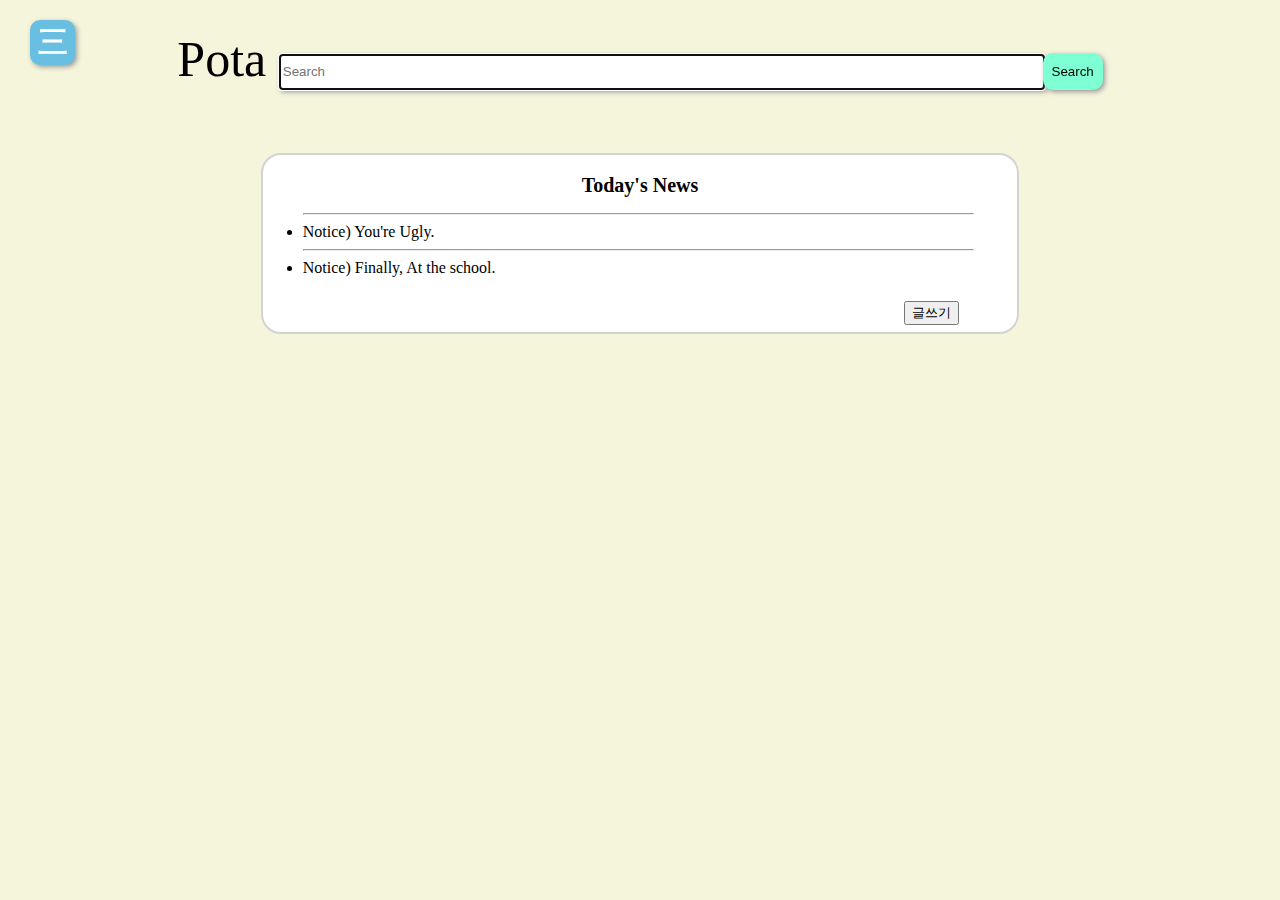
==== index.html @ c9e0f03a "아이디 변경" ====
<!DOCTYPE html>
<html lang="en">

<head>
    <meta charset="UTF-8">
    <meta http-equiv="X-UA-Compatible" content="IE=edge">
    <meta name="viewport" content="width=device-width, initial-scale=1.0">
    <title>Pota</title>
    <link rel="stylesheet" href="포털보조.css">
    <link rel="stylesheet" href="forside/사이드보조.css">
</head>

<body>
    <header>
        <form id="searchForm">
            <span><a href="./index.html" id="logo" title="if you click here, It'll be going to index.html.">Pota</a></span>
            <input id="searchLine" placeholder="Search" type="text" autofocus autocomplete='off'>
            <button id="searchButton">Search</button>
        </form>
    </header>
    <div id="main">
        <div id="mainHead">
            <span>
                <b>Today's News</b>
            </span>
        </div>
        <div>
            <tr>
                <ul id="notice">
                    <div id="1" class="notice">
                        <hr>
                        <li>Notice) You're Ugly.</li>
                    </div>
                    <div id="2" class="notice">
                        <hr>
                        <li>Notice) Finally, At the school.</li>
                    </div>
                </ul>
                <ul id="postings">

                </ul>
            </tr>
        </div>
        <div>
            <button id="writing" onclick="postingButtonToggle()">글쓰기</button>
        </div>
    </div>
    <nav id="toInsertSide">
    </nav>
</body>
<script src="포털보조.js"></script>
<script src="forside/사이드.js"></script>

</html>
---- 포털보조.css ----
#searchLine{
    width: 60%; 
    height: 30px; 
    border: 2px solid skyblue;
    box-shadow: 2px 2px 5px #999;
    position: flex;
}

#searchButton{
    height:37px; 
    width: 60px;
    margin-left: -15px; 
    background-color: aquamarine; 
    border: none;
    border-radius: 10px;
    transition: all 0.2s ease;
    box-shadow: 2px 2px 5px #999;
}

header{
    font-size: 50px; 
    text-align: center;
    margin-top:30px;
}

body {
    background-color: beige;
    font-family: "Monserrat";
}

.hidden{
    display: none;
}

#main {
    margin-top: 5%;
    margin-left:20%;
    margin-right:20%;
    border: 2px solid lightgray;
    background-color: white;
    position: relative;
    border-radius: 20px;
}

#mainHead{
    margin-top: 2.5%;
    text-align: center;
    font-size: 20px;
}

ul hr{
    margin-right: 6%;
}

.delButton{
    position: absolute;
    top:10px;
    right: 7%;
    border: none;
    background-color: rgb(105, 191, 225); 
    border-radius: 4px;
    box-shadow: 2px 2px 5px #999;
    text-align: center;
    color: white;
}

#writing{
    margin:1%; 
    margin-left:85%;
}

#postingForm{
    margin:3%;
    justify-content: center;
    display: flex;
}

#postingCompleteButton{
    background-color: aquamarine;
    border: none;
    border-radius: 10px;
    box-shadow: 2px 2px 5px #999;
    margin-left:5px;
}

#postingInput{
    width:60%;
    box-shadow: 2px 2px 5px #999;
    height:70px;
}

.postingSpan{
    width: 90%;
}

body::-webkit-scrollbar { 
    width: 12px;  /* 스크롤바의 너비 */
}

body::-webkit-scrollbar-thumb {
    height: 50%; /* 스크롤바의 길이 */
    background: rgb(105, 191, 225); /* 스크롤바의 색상 */
    border: 1px solid none;
    border-radius: 10px;
}

body::-webkit-scrollbar-track {
    background: rgb(245, 245, 220, .1);  /*스크롤바 뒷 배경 색상*/
}

#logo{
    text-decoration: none; 
    text-decoration-line: none; 
    color:black;
}
---- forside/사이드보조.css ----
#sideBar{
    min-width: 280px;
    position: fixed;
    float:none;
    z-index: 1;
    top: 0px;
    left: 0px;
    width: 25%;
    height: 100%;
    background-color: rgba(255, 255, 255, 0);
    transition: all 0.5s ease;
}

#menu{
    font-size: 20px;
    color: white;
}

#menuButton{
    position: fixed;
    z-index: 2;
    top: 20px; 
    left: 30px; 
    font-size: 30px; 
    width:45px; 
    height: 45px; 
    color: white;
    background-color: rgb(105, 191, 225); 
    border:none;
    box-shadow: 2px 2px 5px #999;
    transition: all 0.3s ease;
    border-radius: 10px;
}

.hidden{
    display: none;
}

.link{
    color:white; 
    font-size:20px;
    text-decoration: none; 
    text-decoration-line: none;
}

#menu li {
    margin-top:10px;
}

#main {
    margin-top: 5%;
    margin-left:20%;
    margin-right:20%;
    border: 2px solid lightgray;
    background-color: white;
    position: relative;
    border-radius: 20px;
}

#end{
    position: fixed;
    bottom: 10px;
    width:25%;
    color:white; 
    font-size:20px;
}

#loginDiv{
    margin-top:18px; 
    margin-left: 85px;
    display: flex;
    width: 70px;
}

#loginId{
    border: none;
    border-radius: 8px;
    box-shadow: 2px 2px 5px #999;
    padding-left: 5px;
    width: 120px;
}

#loginPw{
    border: none;
    border-radius: 8px;
    padding-left: 5px;
    box-shadow: 2px 2px 5px #999;
    width: 120px;
}

#loginButton{
    width:45px;
    height:45px;
    margin-left:4px;
    margin-top: 3px;
    background-color: aquamarine;
    box-shadow: 2px 2px 5px #999;
    border: none;
    border-radius: 8px;
}

#background{
    background-color: rgba(112, 112, 112, 0.596); 
    position: fixed; 
    width: 100%; 
    height: 100%; 
    top: 0%; 
    left:25%;
    transition: all 0.5s ease;
    opacity: 0;
}

body::-webkit-scrollbar { 
    width: 12px;  /* 스크롤바의 너비 */
}

body::-webkit-scrollbar-thumb {
    height: 50%; /* 스크롤바의 길이 */
    background: rgb(105, 191, 225); /* 스크롤바의 색상 */
    border: 1px solid none;
    border-radius: 10px;
}

body::-webkit-scrollbar-track {
    background: rgb(245, 245, 220, .1);  /*스크롤바 뒷 배경 색상*/
}
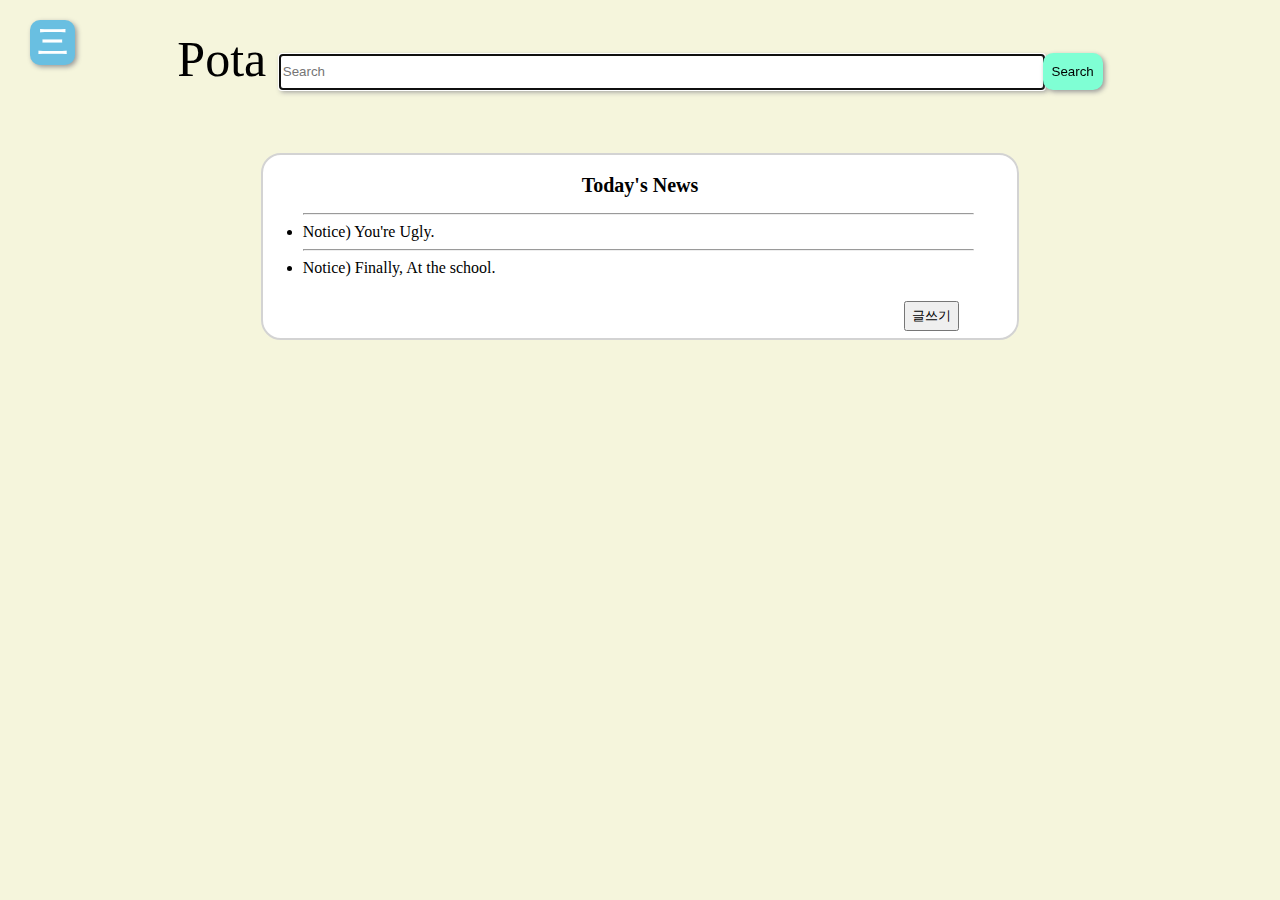
==== commit 0e8d51a8: "파일명 변경" ====
--- a/index.html
+++ b/index.html
@@ -6,7 +6,7 @@
     <meta http-equiv="X-UA-Compatible" content="IE=edge">
     <meta name="viewport" content="width=device-width, initial-scale=1.0">
     <title>Pota</title>
-    <link rel="stylesheet" href="포털보조.css">
+    <link rel="stylesheet" href="메인보조.css">
     <link rel="stylesheet" href="forside/사이드보조.css">
 </head>
 
@@ -48,7 +48,7 @@
     <nav id="toInsertSide">
     </nav>
 </body>
-<script src="포털보조.js"></script>
+<script src="메인보조.js"></script>
 <script src="forside/사이드.js"></script>
 
 </html>--- a/메인보조.css
+++ b/메인보조.css
@@ -0,0 +1,116 @@
+#searchLine{
+    width: 60%; 
+    height: 30px; 
+    border: 2px solid skyblue;
+    box-shadow: 2px 2px 5px #999;
+    position: flex;
+}
+
+#searchButton{
+    height:37px; 
+    width: 60px;
+    margin-left: -15px; 
+    background-color: aquamarine; 
+    border: none;
+    border-radius: 10px;
+    transition: all 0.2s ease;
+    box-shadow: 2px 2px 5px #999;
+}
+
+header{
+    font-size: 50px; 
+    text-align: center;
+    margin-top:30px;
+}
+
+body {
+    background-color: beige;
+    font-family: "Monserrat";
+}
+
+.hidden{
+    display: none;
+}
+
+#main {
+    margin-top: 5%;
+    margin-left:20%;
+    margin-right:20%;
+    border: 2px solid lightgray;
+    background-color: white;
+    position: relative;
+    border-radius: 20px;
+}
+
+#mainHead{
+    margin-top: 2.5%;
+    text-align: center;
+    font-size: 20px;
+}
+
+ul hr{
+    margin-right: 6%;
+}
+
+.delButton{
+    position: absolute;
+    top:10px;
+    right: 7%;
+    border: none;
+    background-color: rgb(105, 191, 225); 
+    border-radius: 4px;
+    box-shadow: 2px 2px 5px #999;
+    text-align: center;
+    color: white;
+}
+
+#writing{
+    margin:1%; 
+    margin-left:85%;
+    height: 30px;
+}
+
+#postingForm{
+    margin:3%;
+    justify-content: center;
+    display: flex;
+}
+
+#postingCompleteButton{
+    background-color: aquamarine;
+    border: none;
+    border-radius: 10px;
+    box-shadow: 2px 2px 5px #999;
+    margin-left:5px;
+}
+
+#postingInput{
+    width:60%;
+    box-shadow: 2px 2px 5px #999;
+    height:70px;
+}
+
+.postingSpan{
+    width: 90%;
+}
+
+body::-webkit-scrollbar { 
+    width: 12px;  /* 스크롤바의 너비 */
+}
+
+body::-webkit-scrollbar-thumb {
+    height: 50%; /* 스크롤바의 길이 */
+    background: rgb(105, 191, 225); /* 스크롤바의 색상 */
+    border: 1px solid none;
+    border-radius: 10px;
+}
+
+body::-webkit-scrollbar-track {
+    background: rgb(245, 245, 220, .1);  /*스크롤바 뒷 배경 색상*/
+}
+
+#logo{
+    text-decoration: none; 
+    text-decoration-line: none; 
+    color:black;
+}--- a/forside/사이드보조.css
+++ b/forside/사이드보조.css
@@ -125,3 +125,13 @@
 body::-webkit-scrollbar-track {
     background: rgb(245, 245, 220, .1);  /*스크롤바 뒷 배경 색상*/
 }
+
+#toLogin{
+    margin-top: 3px;
+    width:120px;
+    height: 45px;
+    background-color: white;
+    border:none;
+    border-radius: 10px;
+    box-shadow: 2px 2px 5px #999;
+}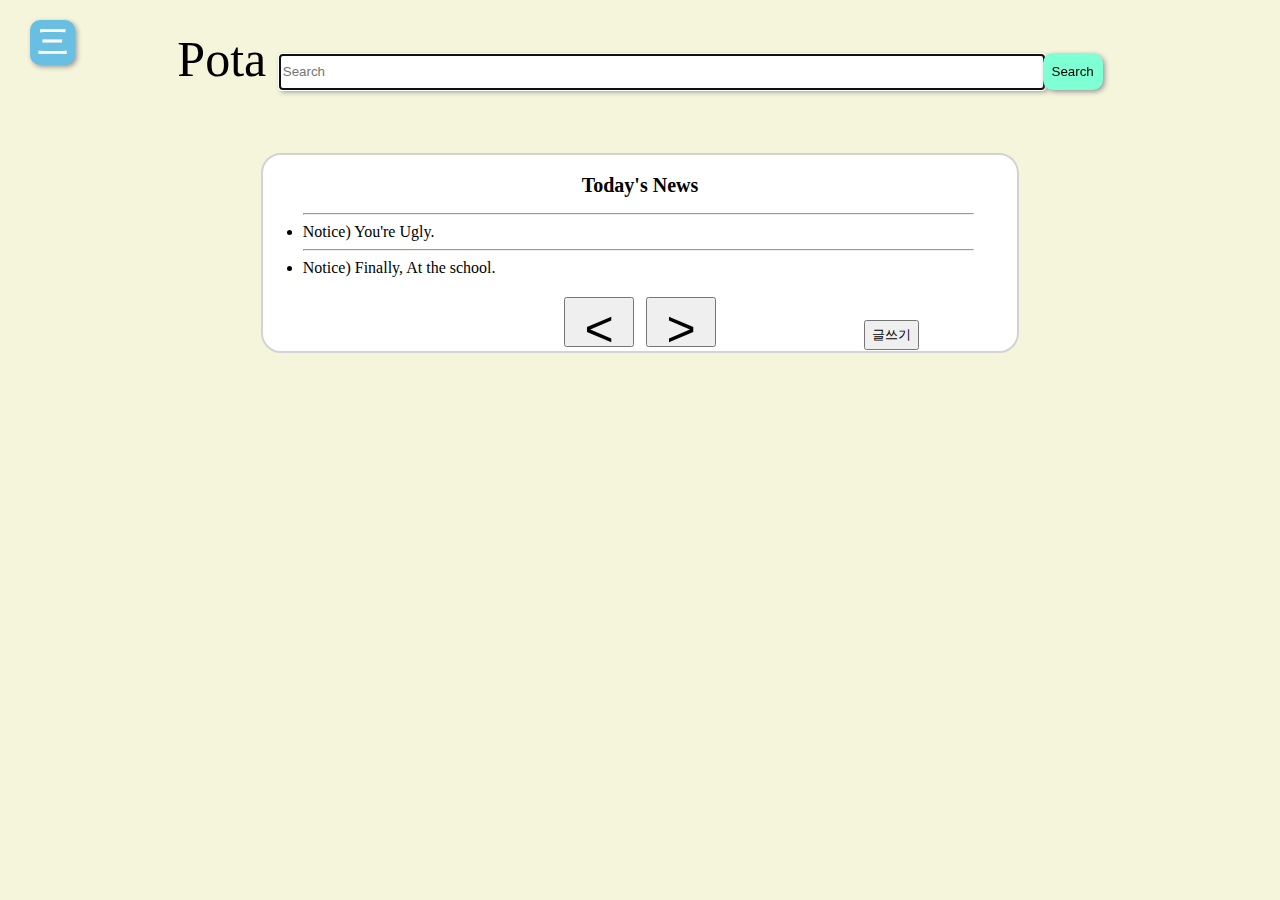
==== commit 708d4d99: "." ====
--- a/index.html
+++ b/index.html
@@ -7,7 +7,7 @@
     <meta name="viewport" content="width=device-width, initial-scale=1.0">
     <title>Pota</title>
     <link rel="stylesheet" href="메인보조.css">
-    <link rel="stylesheet" href="forside/사이드보조.css">
+    <link rel="stylesheet" href="etcs/사이드보조.css">
 </head>
 
 <body>
@@ -41,7 +41,11 @@
                 </ul>
             </tr>
         </div>
-        <div>
+        <div id="bottomButtons">
+            <div id="pageButtons">
+                <button class="pageButton"><</button>
+                <button class="pageButton">></button>
+            </div>
             <button id="writing" onclick="postingButtonToggle()">글쓰기</button>
         </div>
     </div>
@@ -49,6 +53,6 @@
     </nav>
 </body>
 <script src="메인보조.js"></script>
-<script src="forside/사이드.js"></script>
+<script src="etcs/사이드.js"></script>
 
 </html>--- a/메인보조.css
+++ b/메인보조.css
@@ -65,8 +65,9 @@
 }
 
 #writing{
-    margin:1%; 
-    margin-left:85%;
+    position: absolute;
+    right: 13%;
+    bottom:0.5%;
     height: 30px;
 }
 
@@ -113,4 +114,25 @@
     text-decoration: none; 
     text-decoration-line: none; 
     color:black;
+}
+
+#searchButton:hover{
+    background-color: rgb(123, 242, 202);
+}
+
+#bottomButtons{
+    display: flex;
+}
+
+#pageButtons{
+    margin:auto;
+}
+
+.pageButton{
+    width: 70px;
+    margin: 4px;
+    height: 50px;
+    font-size: 50px;
+    align-items: center;
+    justify-content: center;  
 }--- a/etcs/사이드보조.css
+++ b/etcs/사이드보조.css
@@ -0,0 +1,142 @@
+
+#sideBar{
+    min-width: 280px;
+    position: fixed;
+    float:none;
+    z-index: 1;
+    top: 0px;
+    left: 0px;
+    width: 25%;
+    height: 100%;
+    background-color: rgba(255, 255, 255, 0);
+    transition: all 0.5s ease;
+}
+
+#menu{
+    font-size: 20px;
+    color: white;
+}
+
+#menuButton{
+    position: fixed;
+    z-index: 2;
+    top: 20px; 
+    left: 30px; 
+    font-size: 30px; 
+    width:45px; 
+    height: 45px; 
+    color: white;
+    background-color: rgb(105, 191, 225); 
+    border:none;
+    box-shadow: 2px 2px 5px #999;
+    transition: all 0.3s ease;
+    border-radius: 10px;
+}
+
+.hidden{
+    display: none;
+}
+
+.link{
+    color:white; 
+    font-size:20px;
+    text-decoration: none; 
+    text-decoration-line: none;
+}
+
+#menu li {
+    margin-top:10px;
+}
+
+#main {
+    margin-top: 5%;
+    margin-left:20%;
+    margin-right:20%;
+    border: 2px solid lightgray;
+    background-color: white;
+    position: relative;
+    border-radius: 20px;
+}
+
+#end{
+    position: fixed;
+    bottom: 10px;
+    width:25%;
+    color:white; 
+    font-size:20px;
+}
+
+#loginDiv{
+    margin-top:18px; 
+    margin-left: 85px;
+    display: flex;
+    width: 70px;
+}
+
+#loginId{
+    border: none;
+    border-radius: 8px;
+    box-shadow: 2px 2px 5px #999;
+    padding-left: 5px;
+    width: 120px;
+}
+
+#loginPw{
+    border: none;
+    border-radius: 8px;
+    padding-left: 5px;
+    box-shadow: 2px 2px 5px #999;
+    width: 120px;
+}
+
+#loginButton{
+    width:160px;
+    height:45px;
+    margin-left:4px;
+    margin-top: 3px;
+    background-color: aquamarine;
+    box-shadow: 2px 2px 5px #999;
+    border: none;
+    border-radius: 8px;
+    font-size: 15px;
+}
+
+#loginButton:hover{
+    background-color: rgb(123, 242, 202);
+}
+
+#background{
+    background-color: rgba(112, 112, 112, 0.596); 
+    position: fixed; 
+    width: 100%; 
+    height: 100%; 
+    top: 0%; 
+    left:25%;
+    transition: all 0.5s ease;
+    opacity: 0;
+}
+
+body::-webkit-scrollbar { 
+    width: 12px;  /* 스크롤바의 너비 */
+}
+
+body::-webkit-scrollbar-thumb {
+    height: 50%; /* 스크롤바의 길이 */
+    background: rgb(105, 191, 225); /* 스크롤바의 색상 */
+    border: 1px solid none;
+    border-radius: 10px;
+}
+
+body::-webkit-scrollbar-track {
+    background: rgb(245, 245, 220, .1);  /*스크롤바 뒷 배경 색상*/
+}
+
+#toLogin{
+    margin-top: 3px;
+    width:120px;
+    height: 45px;
+    background-color: white;
+    border:none;
+    border-radius: 10px;
+    box-shadow: 2px 2px 5px #999;
+}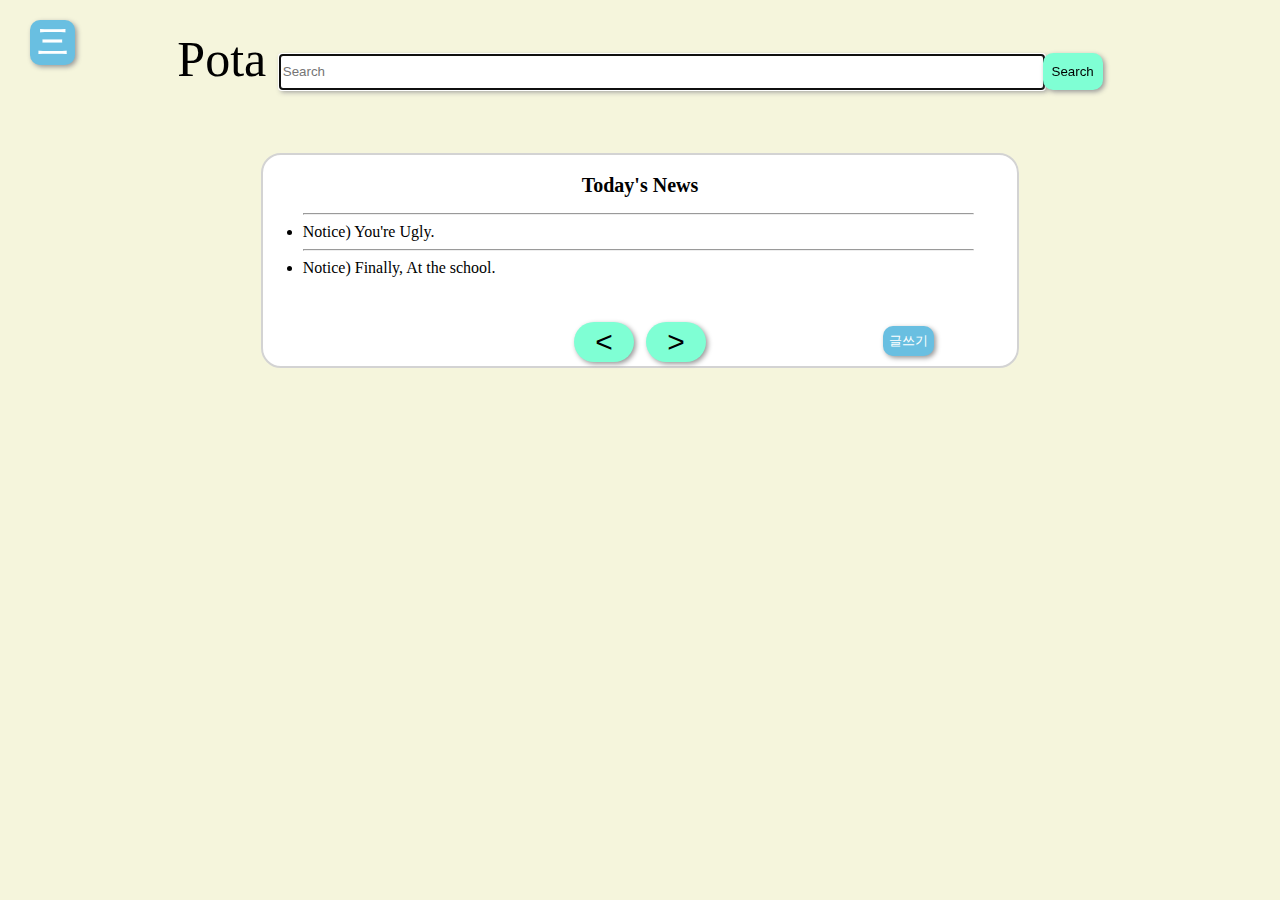
==== commit cf608121: "Update index.html" ====
--- a/index.html
+++ b/index.html
@@ -8,6 +8,7 @@
     <title>Pota</title>
     <link rel="stylesheet" href="메인보조.css">
     <link rel="stylesheet" href="etcs/사이드보조.css">
+    <link rel="shortcut icon" type="image/x-icon" href="https://upload.wikimedia.org/wikipedia/commons/thumb/f/fa/Apple_logo_black.svg/800px-Apple_logo_black.svg.png">
 </head>
 
 <body>
@@ -43,8 +44,8 @@
         </div>
         <div id="bottomButtons">
             <div id="pageButtons">
-                <button class="pageButton"><</button>
-                <button class="pageButton">></button>
+                <button class="pageButton" id="pageLeft" onclick="pageLeft()"><</button>
+                <button class="pageButton" id="pageRight" onclick="pageRight()">></button>
             </div>
             <button id="writing" onclick="postingButtonToggle()">글쓰기</button>
         </div>
--- a/메인보조.css
+++ b/메인보조.css
@@ -66,9 +66,15 @@
 
 #writing{
     position: absolute;
-    right: 13%;
-    bottom:0.5%;
+    right: 11%;
+    bottom: 5%;
     height: 30px;
+    box-shadow: 2px 2px 5px #999;    
+    background-color: rgb(105, 191, 225); 
+    border:none;
+    border-radius: 10px;
+    color:white;
+    transform: all 0.2s ease;
 }
 
 #postingForm{
@@ -126,13 +132,31 @@
 
 #pageButtons{
     margin:auto;
+    margin-top:25px;
 }
 
 .pageButton{
-    width: 70px;
+    width: 60px;
     margin: 4px;
-    height: 50px;
-    font-size: 50px;
+    height: 40px;
+    line-height: 20px;
+    font-size: 30px;
     align-items: center;
     justify-content: center;  
+    box-shadow: 2px 2px 5px #999;
+    background-color: aquamarine;
+    border:none;
+    border-radius: 20px;
+}
+
+.pageButton:hover{
+    background-color: rgb(123, 242, 202);
+}
+
+#pageLeft{
+
+}
+
+#pageRight{
+    
 }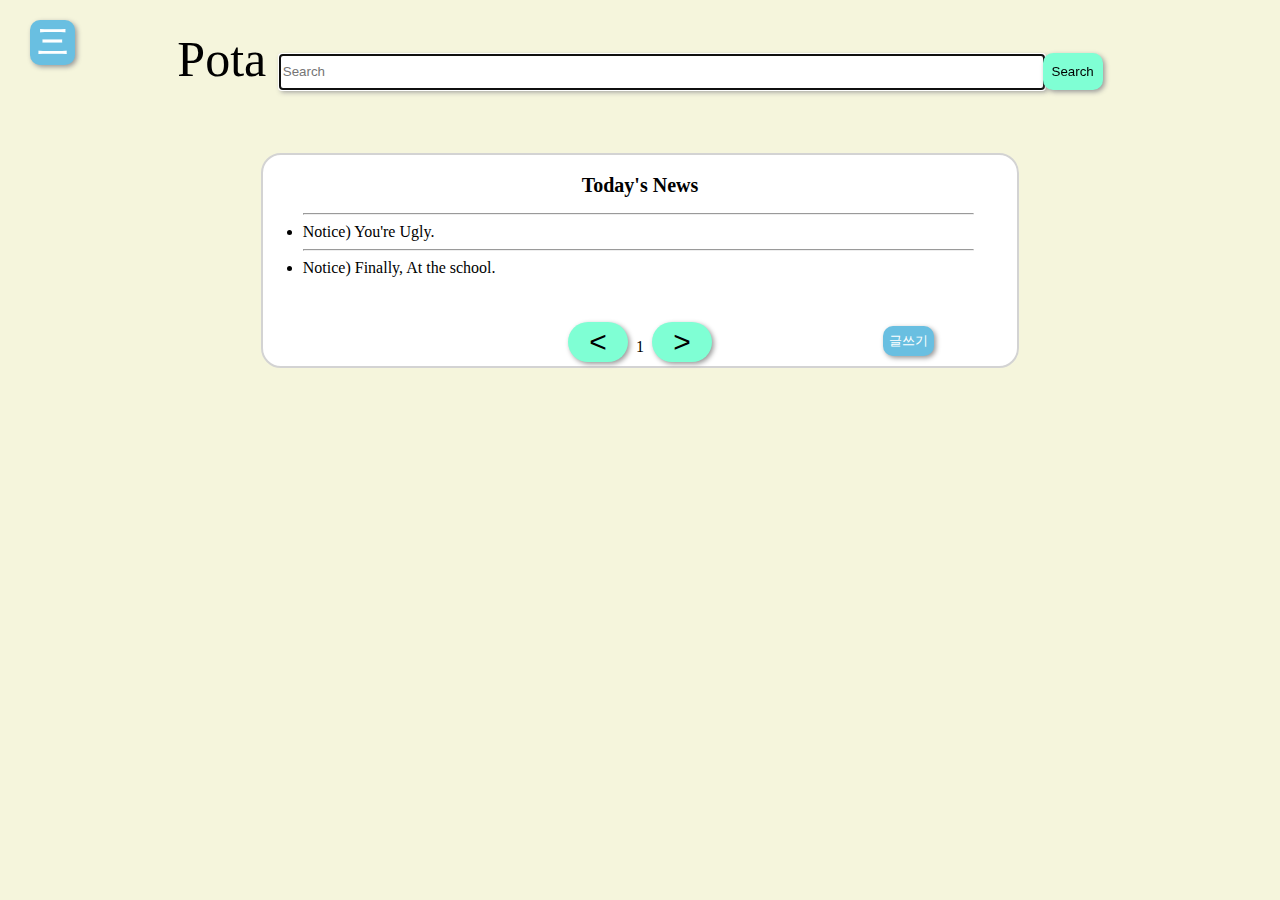
==== commit 5befd5ce: "불필요 요소 삭제" ====
--- a/index.html
+++ b/index.html
@@ -8,13 +8,14 @@
     <title>Pota</title>
     <link rel="stylesheet" href="메인보조.css">
     <link rel="stylesheet" href="etcs/사이드보조.css">
-    <link rel="shortcut icon" type="image/x-icon" href="https://upload.wikimedia.org/wikipedia/commons/thumb/f/fa/Apple_logo_black.svg/800px-Apple_logo_black.svg.png">
+    <link rel="icon" type="image/png" sizes="16x16" href="imgs/favicons/favicon-16x16.png">
 </head>
 
 <body>
     <header>
         <form id="searchForm">
-            <span><a href="./index.html" id="logo" title="if you click here, It'll be going to index.html.">Pota</a></span>
+            <span><a href="./index.html" id="logo"
+                    title="if you click here, It'll be going to index.html.">Pota</a></span>
             <input id="searchLine" placeholder="Search" type="text" autofocus autocomplete='off'>
             <button id="searchButton">Search</button>
         </form>
@@ -45,6 +46,7 @@
         <div id="bottomButtons">
             <div id="pageButtons">
                 <button class="pageButton" id="pageLeft" onclick="pageLeft()"><</button>
+                <label id="pageLabel"></label>
                 <button class="pageButton" id="pageRight" onclick="pageRight()">></button>
             </div>
             <button id="writing" onclick="postingButtonToggle()">글쓰기</button>
